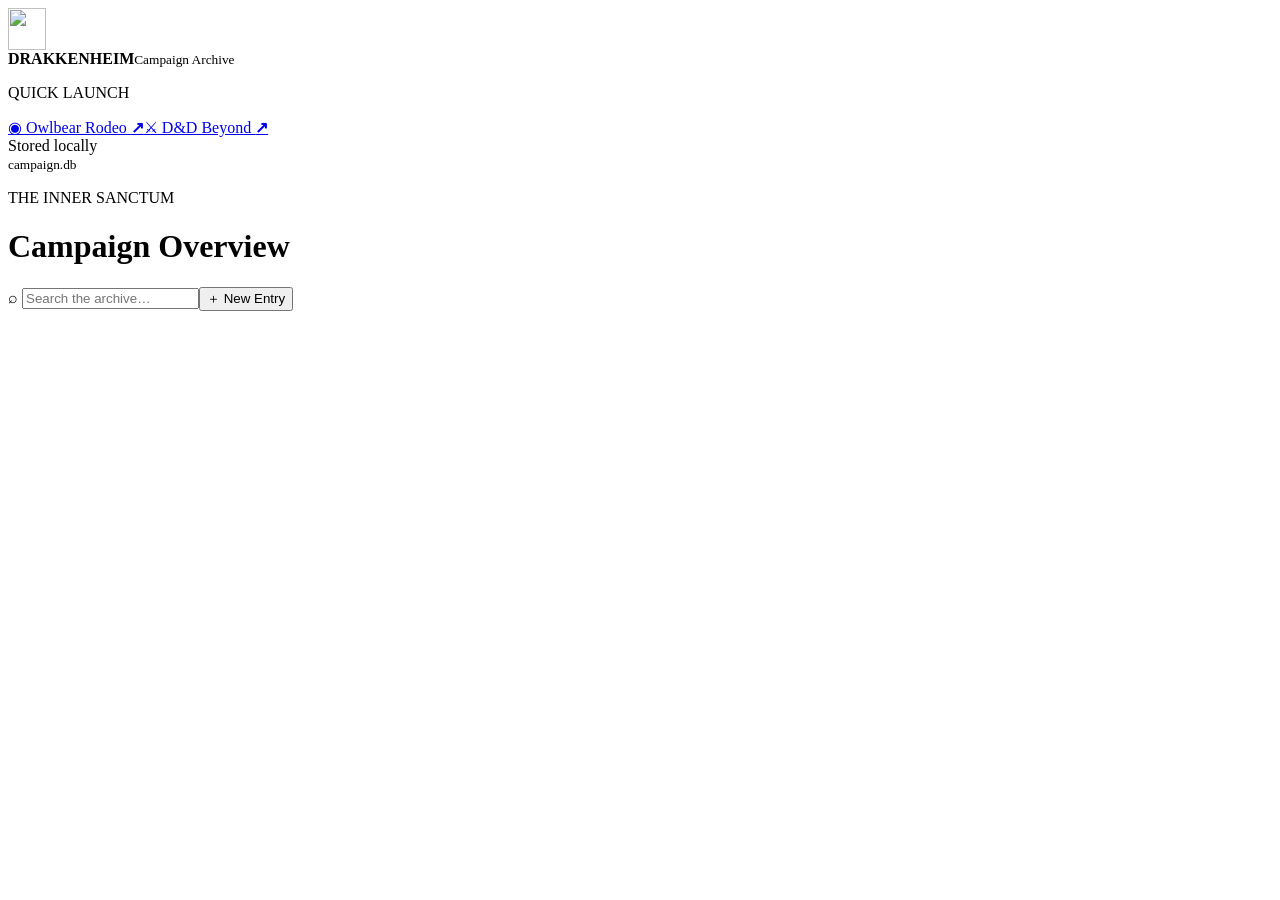
==== static/index.html @ 642e70e3 "Add campaign-wide fantasy themes" ====
<!doctype html><html lang="en"><head><meta charset="utf-8"><meta name="viewport" content="width=device-width,initial-scale=1">
<title>Drakkenheim Archive</title><link rel="stylesheet" href="/styles.css"><link rel="stylesheet" href="/rumors.css"><link rel="stylesheet" href="/players.css"><link rel="stylesheet" href="/quick-stats.css"><link rel="stylesheet" href="/quick-launch.css"><link rel="stylesheet" href="/maps.css"><link rel="stylesheet" href="/name-forge.css"><link rel="stylesheet" href="/initiative.css"><link rel="stylesheet" href="/medieval-theme.css"><link rel="stylesheet" href="/planner.css"><link rel="stylesheet" href="/overview.css"><link rel="stylesheet" href="/themes.css"></head><body>
<aside><div class="brand"><img src="/cthulhu-mark.svg" alt="" style="display:block;width:38px;height:42px;flex:none"><div><b>DRAKKENHEIM</b><small>Campaign Archive</small></div></div>
<nav id="nav"></nav><section class="quick-launch"><p>QUICK LAUNCH</p><a href="https://www.owlbear.rodeo/" target="_blank" rel="noopener noreferrer"><span>◉</span> Owlbear Rodeo <b>↗</b></a><a href="https://www.dndbeyond.com/" target="_blank" rel="noopener noreferrer"><span>⚔</span> D&amp;D Beyond <b>↗</b></a></section><div class="aside-foot">Stored locally<br><small>campaign.db</small></div></aside>
<main><header><div><p class="eyebrow" id="eyebrow">THE INNER SANCTUM</p><h1 id="title">Campaign Overview</h1></div><div class="actions"><label class="search">⌕ <input id="search" placeholder="Search the archive…"></label><button class="primary" id="new">＋ New Entry</button></div></header>
<section id="view"></section></main>
<dialog id="editor"><form id="form"><div class="modal-head"><div><p class="eyebrow">ARCHIVE RECORD</p><h2 id="form-title">New Entry</h2></div><button type="button" class="icon" id="close">×</button></div>
<input type="hidden" name="id"><div class="form-grid"><label>Type<select name="kind"></select></label><label>Status<input name="status" placeholder="Active, hidden, complete…"></label></div>
<label>Name<input name="name" required placeholder="Record name"></label><label>Short summary<input name="summary" placeholder="One-line description"></label>
<section id="player-fields" class="player-fields hidden"><div class="form-grid"><label>Character Name<input name="character_name" placeholder="Not chosen yet"></label><label>Pronouns<input name="pronouns" placeholder="Optional"></label></div><div class="form-grid"><label>Class / Subclass<input name="class_name" placeholder="e.g. Paladin"></label><label>Ancestry<input name="ancestry" placeholder="e.g. Human"></label></div><p class="eyebrow" style="margin:16px 26px 0">QUICK REFERENCE</p><div class="form-grid"><label>Level<input name="level" inputmode="numeric"></label><label>Armor Class<input name="armor_class" inputmode="numeric"></label><label>Maximum Hit Points<input name="max_hp" inputmode="numeric"></label><label>Passive Perception<input name="passive_perception" inputmode="numeric"></label><label>Speed<input name="speed" placeholder="30 ft."></label><label>Initiative<input name="initiative" placeholder="+2"></label><label>Spell Save DC<input name="spell_save_dc" inputmode="numeric"></label></div><label>Background & Personal Quest<textarea name="background" rows="3" placeholder="Background, personal quest, motivations…"></textarea></label><label>Relationships<textarea name="relationships" rows="4" placeholder="Connections, tensions, loyalties, debts…"></textarea></label><label>Secrets & Private Information<textarea name="secrets" rows="3" placeholder="DM-only information…"></textarea></label><label>Goals & Development<textarea name="goals" rows="3" placeholder="Current goals and character arc…"></textarea></label><label class="archive-status">Player Status<select name="player_state"><option value="active" selected>Active Player</option><option value="archived">Archived — portal access disabled</option></select></label><div id="portal-access" class="portal-access"><p class="eyebrow">PLAYER PORTAL ACCESS</p><div class="form-grid"><label>Username<input name="portal_username" autocomplete="off"></label><label>Set a Custom Password<input type="password" name="portal_password" autocomplete="new-password" placeholder="Leave blank to keep current"></label></div><div class="portal-reset-row"><button type="button" id="reset-player-password">Reset to Temporary Password</button><span id="portal-reset-status"></span></div><small>Resetting sets the password to “drakkenheim”. The player must choose a new password at their next login. Custom passwords must be at least 8 characters.</small><div class="dm-letter"><p class="eyebrow">PRIVATE CORRESPONDENCE</p><label>Letter Subject<input name="dm_letter_subject" maxlength="120" placeholder="Optional subject"></label><label>Letter to Player<textarea name="dm_letter_message" rows="4" maxlength="5000" placeholder="Only this player will see this letter…"></textarea></label><div class="portal-reset-row"><button type="button" id="send-player-letter">Send Private Letter</button><span id="player-letter-status"></span></div></div></div></section>
<section id="todo-fields" class="special-fields hidden"><div class="form-grid"><label>Due Date<input type="date" name="due_date"></label><label>Priority<select name="priority"><option>Normal</option><option>High</option><option>Low</option></select></label></div><label class="check"><input type="checkbox" name="completed"> Completed</label></section>
<section id="session-fields" class="special-fields hidden"><div class="form-grid"><label>Session Date<input type="date" name="session_date"></label><label>Start Time<input type="time" name="start_time"></label></div><label>Location / Link<input name="session_location" placeholder="Home, Discord, Owlbear room…"></label><label>Agenda<textarea name="agenda" rows="3" placeholder="Planned scenes, goals, and reminders…"></textarea></label></section>
<label>Notes<textarea name="body" rows="8" placeholder="Secrets, relationships, plans, session notes…"></textarea></label><label>Tags<input name="tags" placeholder="player, faction, session 4"></label>
<label class="check"><input type="checkbox" name="favorite"> Pin to the top</label><p id="form-error" class="form-error"></p><div class="modal-actions"><button type="button" class="danger hidden" id="delete">Delete</button><span></span><button type="button" id="cancel">Cancel</button><button class="primary">Save Record</button></div></form></dialog>
<dialog id="viewer"><div id="viewer-content"></div><div class="viewer-actions"><button type="button" id="viewer-close">Close</button><button type="button" class="primary" id="viewer-edit">Edit Record</button></div></dialog>
<script src="/app.js"></script></body></html>
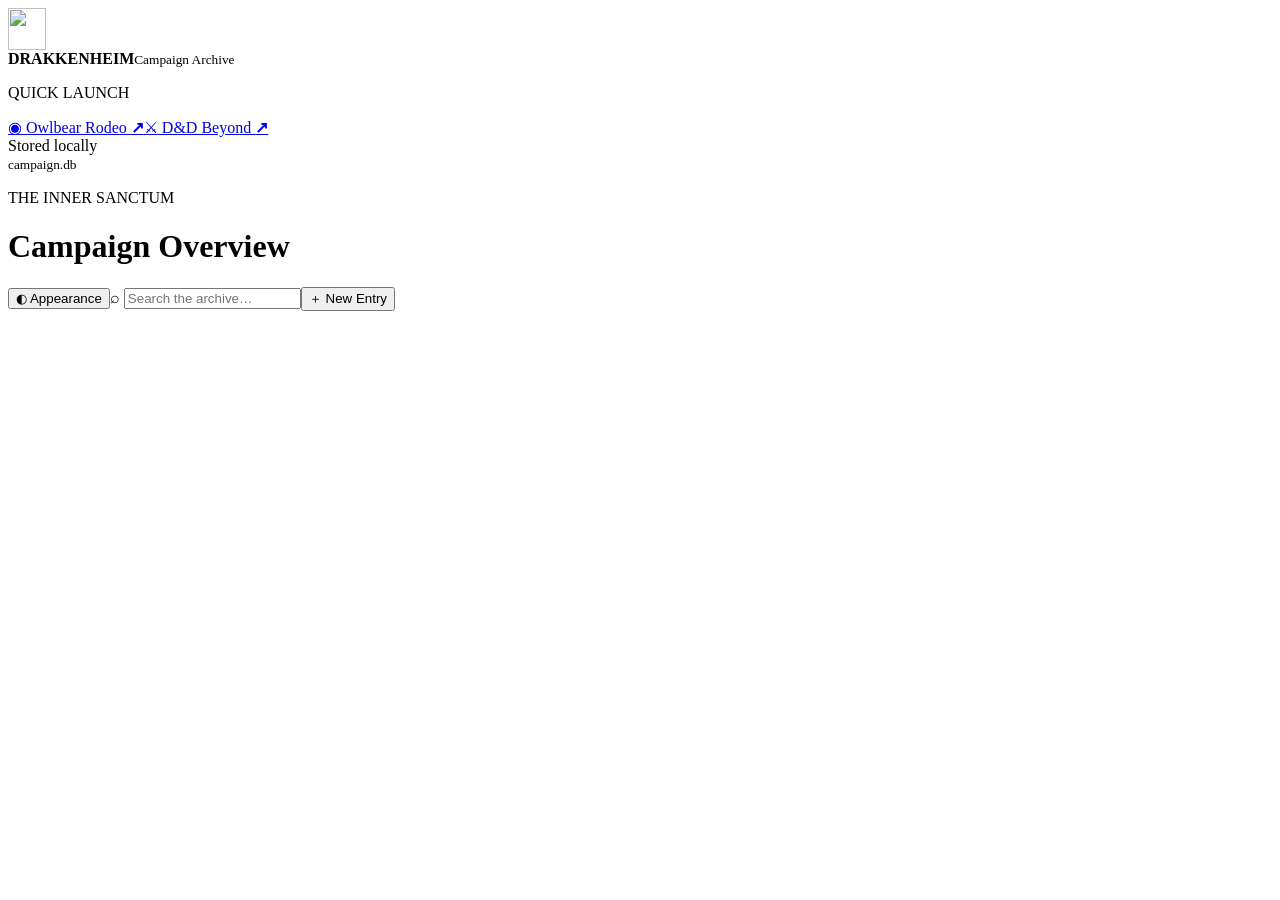
==== commit e928463f: "Move appearance control to dashboard header" ====
--- a/static/index.html
+++ b/static/index.html
@@ -2,7 +2,7 @@
 <title>Drakkenheim Archive</title><link rel="stylesheet" href="/styles.css"><link rel="stylesheet" href="/rumors.css"><link rel="stylesheet" href="/players.css"><link rel="stylesheet" href="/quick-stats.css"><link rel="stylesheet" href="/quick-launch.css"><link rel="stylesheet" href="/maps.css"><link rel="stylesheet" href="/name-forge.css"><link rel="stylesheet" href="/initiative.css"><link rel="stylesheet" href="/medieval-theme.css"><link rel="stylesheet" href="/planner.css"><link rel="stylesheet" href="/overview.css"><link rel="stylesheet" href="/themes.css"></head><body>
 <aside><div class="brand"><img src="/cthulhu-mark.svg" alt="" style="display:block;width:38px;height:42px;flex:none"><div><b>DRAKKENHEIM</b><small>Campaign Archive</small></div></div>
 <nav id="nav"></nav><section class="quick-launch"><p>QUICK LAUNCH</p><a href="https://www.owlbear.rodeo/" target="_blank" rel="noopener noreferrer"><span>◉</span> Owlbear Rodeo <b>↗</b></a><a href="https://www.dndbeyond.com/" target="_blank" rel="noopener noreferrer"><span>⚔</span> D&amp;D Beyond <b>↗</b></a></section><div class="aside-foot">Stored locally<br><small>campaign.db</small></div></aside>
-<main><header><div><p class="eyebrow" id="eyebrow">THE INNER SANCTUM</p><h1 id="title">Campaign Overview</h1></div><div class="actions"><label class="search">⌕ <input id="search" placeholder="Search the archive…"></label><button class="primary" id="new">＋ New Entry</button></div></header>
+<main><header><div><p class="eyebrow" id="eyebrow">THE INNER SANCTUM</p><h1 id="title">Campaign Overview</h1></div><div class="actions"><button type="button" class="appearance-link" id="appearance-link">◐ Appearance</button><label class="search">⌕ <input id="search" placeholder="Search the archive…"></label><button class="primary" id="new">＋ New Entry</button></div></header>
 <section id="view"></section></main>
 <dialog id="editor"><form id="form"><div class="modal-head"><div><p class="eyebrow">ARCHIVE RECORD</p><h2 id="form-title">New Entry</h2></div><button type="button" class="icon" id="close">×</button></div>
 <input type="hidden" name="id"><div class="form-grid"><label>Type<select name="kind"></select></label><label>Status<input name="status" placeholder="Active, hidden, complete…"></label></div>
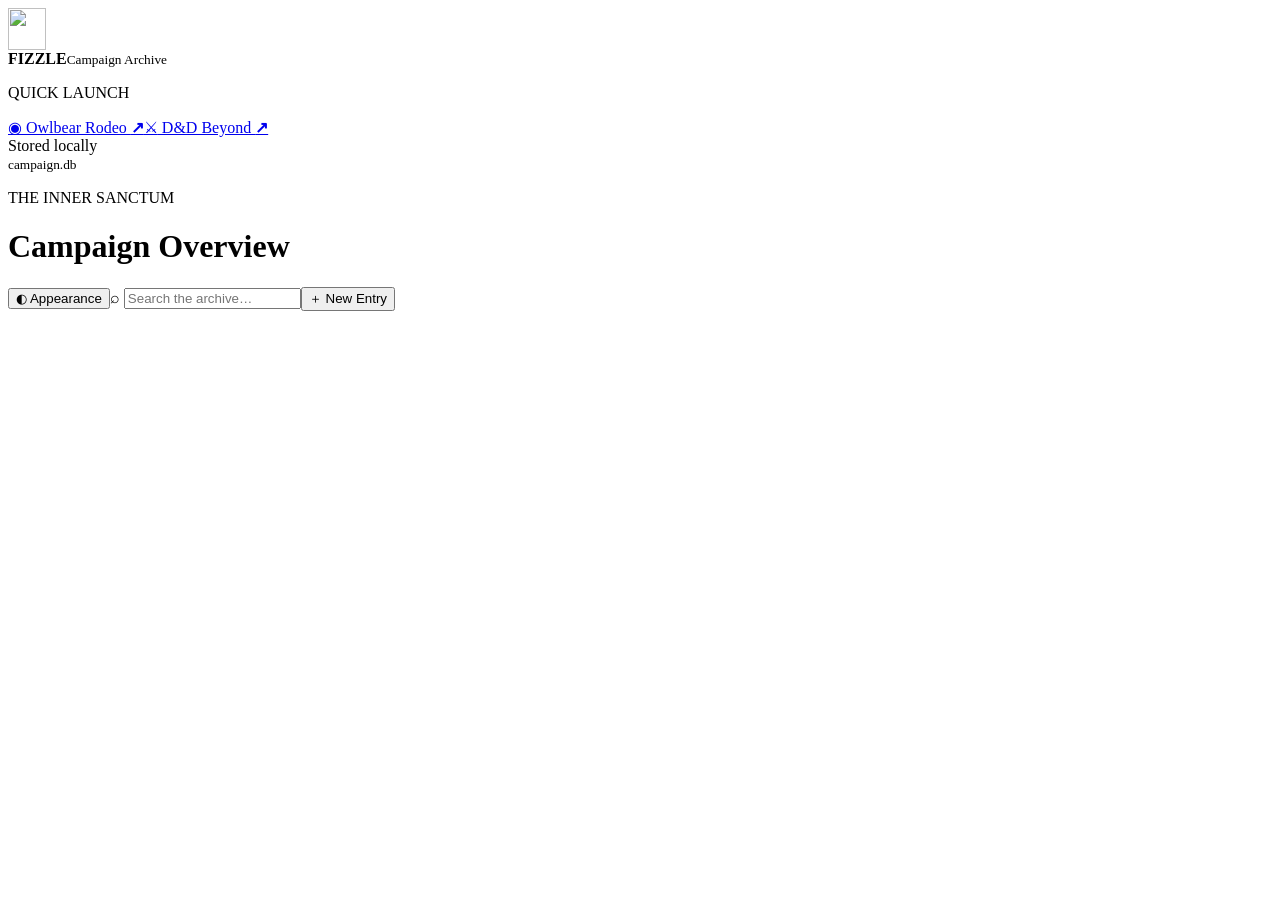
==== commit 2a869571: "Update dashboard and portal branding" ====
--- a/static/index.html
+++ b/static/index.html
@@ -1,6 +1,6 @@
 <!doctype html><html lang="en"><head><meta charset="utf-8"><meta name="viewport" content="width=device-width,initial-scale=1">
-<title>Drakkenheim Archive</title><link rel="stylesheet" href="/styles.css"><link rel="stylesheet" href="/rumors.css"><link rel="stylesheet" href="/players.css"><link rel="stylesheet" href="/quick-stats.css"><link rel="stylesheet" href="/quick-launch.css"><link rel="stylesheet" href="/maps.css"><link rel="stylesheet" href="/name-forge.css"><link rel="stylesheet" href="/initiative.css"><link rel="stylesheet" href="/medieval-theme.css"><link rel="stylesheet" href="/planner.css"><link rel="stylesheet" href="/overview.css"><link rel="stylesheet" href="/themes.css"></head><body>
-<aside><div class="brand"><img src="/cthulhu-mark.svg" alt="" style="display:block;width:38px;height:42px;flex:none"><div><b>DRAKKENHEIM</b><small>Campaign Archive</small></div></div>
+<title>Fizzle DM Dashboard</title><link rel="stylesheet" href="/styles.css"><link rel="stylesheet" href="/rumors.css"><link rel="stylesheet" href="/players.css"><link rel="stylesheet" href="/quick-stats.css"><link rel="stylesheet" href="/quick-launch.css"><link rel="stylesheet" href="/maps.css"><link rel="stylesheet" href="/name-forge.css"><link rel="stylesheet" href="/initiative.css"><link rel="stylesheet" href="/medieval-theme.css"><link rel="stylesheet" href="/planner.css"><link rel="stylesheet" href="/overview.css"><link rel="stylesheet" href="/themes.css"></head><body>
+<aside><div class="brand"><img src="/cthulhu-mark.svg" alt="" style="display:block;width:38px;height:42px;flex:none"><div><b>FIZZLE</b><small>Campaign Archive</small></div></div>
 <nav id="nav"></nav><section class="quick-launch"><p>QUICK LAUNCH</p><a href="https://www.owlbear.rodeo/" target="_blank" rel="noopener noreferrer"><span>◉</span> Owlbear Rodeo <b>↗</b></a><a href="https://www.dndbeyond.com/" target="_blank" rel="noopener noreferrer"><span>⚔</span> D&amp;D Beyond <b>↗</b></a></section><div class="aside-foot">Stored locally<br><small>campaign.db</small></div></aside>
 <main><header><div><p class="eyebrow" id="eyebrow">THE INNER SANCTUM</p><h1 id="title">Campaign Overview</h1></div><div class="actions"><button type="button" class="appearance-link" id="appearance-link">◐ Appearance</button><label class="search">⌕ <input id="search" placeholder="Search the archive…"></label><button class="primary" id="new">＋ New Entry</button></div></header>
 <section id="view"></section></main>
